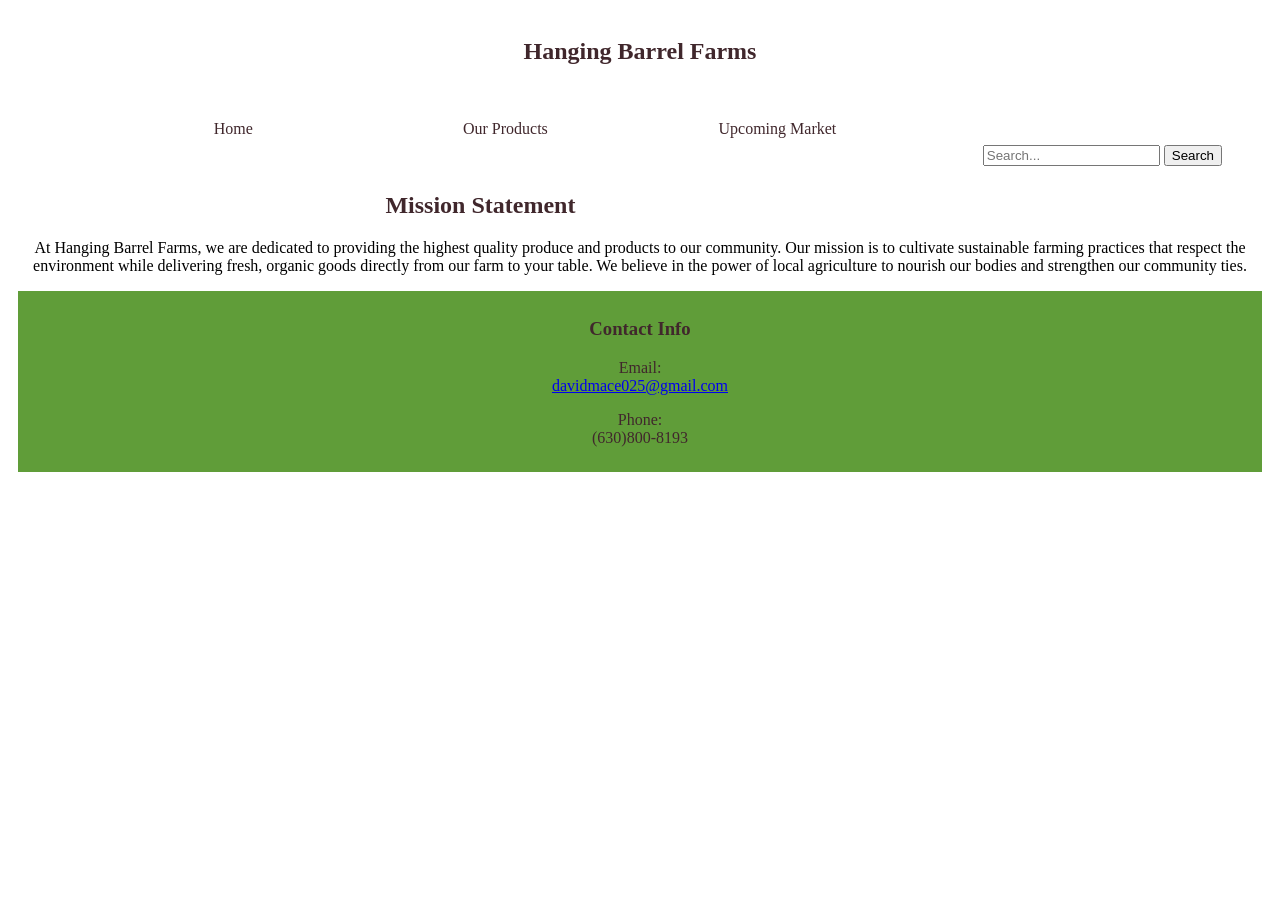
==== pages/products.html @ ac1175e6 "HBF" ====
<!DOCTYPE html>
<html lang="en">
<head>
    <meta charset="UTF-8">
    <meta name="viewport" content="width=device-width, initial-scale=1.0">
    <title>Hanging Barrel Farms</title>
    <link rel="stylesheet" href="../styles/style.css">
    <link href="../styles/medium.css" rel="stylesheet" type="text/css" media="screen and (min-width: 641px)">
    <link href="../styles/large.css" rel="stylesheet" type="text/css" media="screen and (min-width: 1024px)">
    
</head>
<body>

     <article class="navbar">
        <header>
        
            <h1>Hanging Barrel Farms</h1>
            <div class="search-bar">
                <form action="" class="search-form">
                    <input type="text" placeholder="Search..." name="search">
                    <button type="submit">Search</button>
            </div>

           <nav class="navbar">
            <ul>
                <li><a href="home.html" target="_blank">Home</a></li>
                <li><a href="products.html"target="_blank">Our Products</a></li>
                <li><a href="upcoming market.html"target="_blank">Upcoming Market</a></li>
            </ul>
            
        </nav>
        
        </header> 
        <h2> Mission Statement</h2>
        <p>
            At Hanging Barrel Farms, we are dedicated to providing the highest quality produce and products to our community. Our mission is to cultivate sustainable farming practices that respect the environment while delivering fresh, organic goods directly from our farm to your table. We believe in the power of local agriculture to nourish our bodies and strengthen our community ties.
        </p>
    <footer> <h3 class="widget-title" id="contact-us">Contact Info</h3>
             <p>Email:<br><a href="mailto:support@example.com">davidmace025@gmail.com</a></p>
             <p>Phone:<br>(630)800-8193</p> 
    </footer>
</body>
</html>
---- styles/style.css ----
.navbar{
    padding: 10px;
    text-align: center;
    
}
nav ul {
    text-align:center;
    list-style: none;
    margin-bottom:15px;
}
nav ul {
    text-align:center;
    list-style: none;
    margin-bottom:15px;
}

nav li {
   display: inline-block;
}
nav a {
    padding:9px;
    display: block;
    width: 250px;
    text-decoration: none;
    color:#40272c; 
   
   
    
}
nav a:hover {
    background-color: #609D39;
}

.search-bar {
    float:right;
    width: auto;
    margin-top: 20px;
    padding: 40px;
    border-radius: 8px;
    
   }


footer{
    color:#40272c;
    padding:9px;
    background-color:#609D39;
    clear:both;

}
h1{
    color:#40272c;
}
h2{
    color: #40272c;
    text-align: center;}
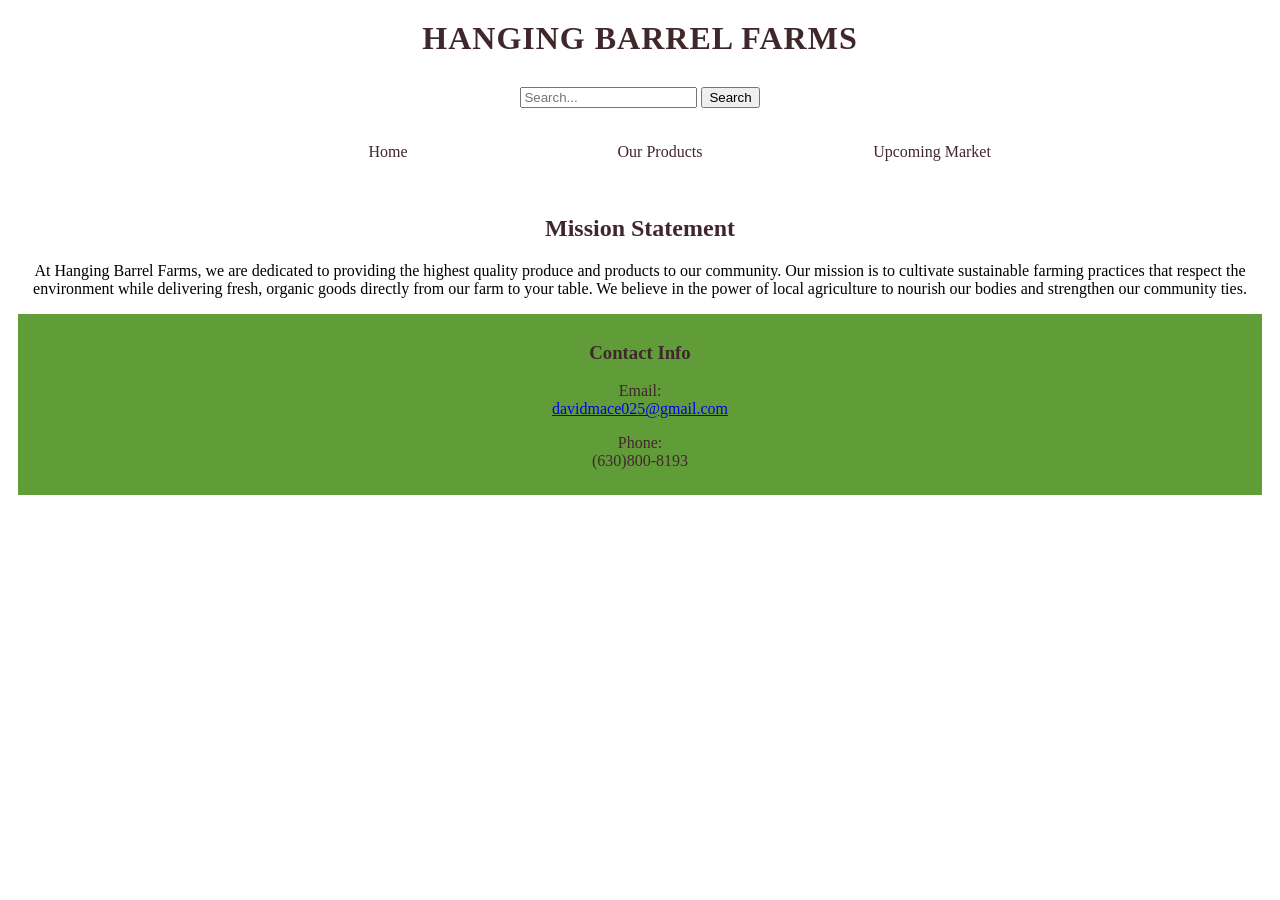
==== commit 8fa72eca: "update" ====
--- a/pages/products.html
+++ b/pages/products.html
@@ -10,16 +10,14 @@
     
 </head>
 <body>
-
+    <h1>Hanging Barrel Farms</h1>
      <article class="navbar">
         <header>
         
-            <h1>Hanging Barrel Farms</h1>
-            <div class="search-bar">
-                <form action="" class="search-form">
-                    <input type="text" placeholder="Search..." name="search">
-                    <button type="submit">Search</button>
-            </div>
+            
+                <search class= "search">
+                <input type="text" placeholder="Search...">
+                <button type="submit">Search</button>
 
            <nav class="navbar">
             <ul>
--- a/styles/style.css
+++ b/styles/style.css
@@ -1,12 +1,14 @@
 .navbar{
     padding: 10px;
     text-align: center;
+    
     
 }
 nav ul {
     text-align:center;
     list-style: none;
     margin-bottom:15px;
+    
 }
 nav ul {
     text-align:center;
@@ -16,13 +18,16 @@
 
 nav li {
    display: inline-block;
+   
 }
 nav a {
     padding:9px;
     display: block;
     width: 250px;
     text-decoration: none;
-    color:#40272c; 
+    color:#40272c;  
+    border-radius: 10px;
+
    
    
     
@@ -37,6 +42,7 @@
     margin-top: 20px;
     padding: 40px;
     border-radius: 8px;
+   
     
    }
 
@@ -46,12 +52,32 @@
     padding:9px;
     background-color:#609D39;
     clear:both;
+    text-align: center;
+    position: relative;
+    
 
 }
 h1{
-    color:#40272c;
+    color:#40272c; 
+    text-align: center;
+    font-size: 2em;
+    margin-top: 20px;
+    margin-bottom: 20px;
+    text-transform: uppercase;
+    letter-spacing: 1px;
 }
 h2{
     color: #40272c;
-    text-align: center;}
+    text-align: center;
+    font-size: 1.5em;
+    margin-top: 20px;
+    margin-bottom: 20px;
+    
+}
 
+.info{
+    text-align: center;
+    margin: 20px auto;
+    padding: 20px;
+    border-radius: 10px;
+}
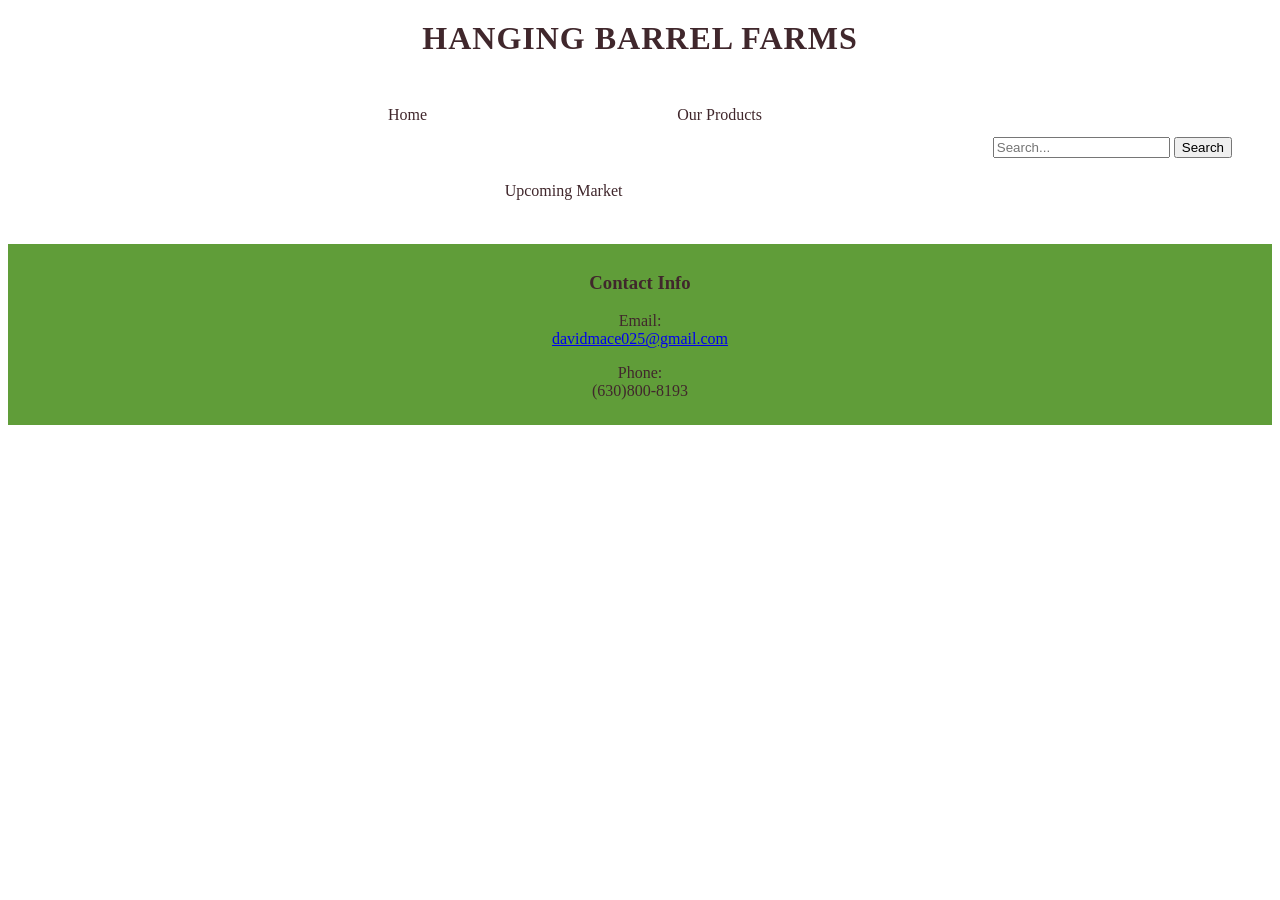
==== commit e8f15819: "working 1110 am" ====
--- a/pages/products.html
+++ b/pages/products.html
@@ -1,41 +1,41 @@
 <!DOCTYPE html>
-<html lang="en">
-<head>
-    <meta charset="UTF-8">
-    <meta name="viewport" content="width=device-width, initial-scale=1.0">
-    <title>Hanging Barrel Farms</title>
-    <link rel="stylesheet" href="../styles/style.css">
-    <link href="../styles/medium.css" rel="stylesheet" type="text/css" media="screen and (min-width: 641px)">
-    <link href="../styles/large.css" rel="stylesheet" type="text/css" media="screen and (min-width: 1024px)">
+    <html lang="en">
+    <head>
+        <meta charset="UTF-8">
+        <meta name="viewport" content="width=device-width, initial-scale=1.0">
+        <title>Hanging Barrel Farms</title>
+        <link rel="stylesheet" href="../styles/style.css">
+
+        
+    </head>
+    <body>
+        
+        
+            <header>
+                <h1>Hanging Barrel Farms</h1>
+                    <div id="search">
+                    <input type="text" placeholder="Search...">
+                    <button type="submit">Search</button>
+                
+                    </div>
+
+            
+                    <nav id="navbar">
+                        <ul>
+                            <li><a href="index.html" target="_blank">Home</a></li>
+                            <li><a href="products.html"target="_blank">Our Products</a></li>
+                            <li><a href="upcoming market.html"target="_blank">Upcoming Market</a></li>
+                        </ul>
+                
+                    </nav>
+                
     
-</head>
-<body>
-    <h1>Hanging Barrel Farms</h1>
-     <article class="navbar">
-        <header>
+        <footer> 
+            <h3 class="info" id="contact-us">Contact Info</h3>
+                <p>Email:<br><a href="mailto:support@example.com">davidmace025@gmail.com</a></p>
+                <p>Phone:<br>(630)800-8193</p> 
+        </footer>
+
         
-            
-                <search class= "search">
-                <input type="text" placeholder="Search...">
-                <button type="submit">Search</button>
-
-           <nav class="navbar">
-            <ul>
-                <li><a href="home.html" target="_blank">Home</a></li>
-                <li><a href="products.html"target="_blank">Our Products</a></li>
-                <li><a href="upcoming market.html"target="_blank">Upcoming Market</a></li>
-            </ul>
-            
-        </nav>
-        
-        </header> 
-        <h2> Mission Statement</h2>
-        <p>
-            At Hanging Barrel Farms, we are dedicated to providing the highest quality produce and products to our community. Our mission is to cultivate sustainable farming practices that respect the environment while delivering fresh, organic goods directly from our farm to your table. We believe in the power of local agriculture to nourish our bodies and strengthen our community ties.
-        </p>
-    <footer> <h3 class="widget-title" id="contact-us">Contact Info</h3>
-             <p>Email:<br><a href="mailto:support@example.com">davidmace025@gmail.com</a></p>
-             <p>Phone:<br>(630)800-8193</p> 
-    </footer>
-</body>
-</html>+    </body>
+    </html>
--- a/styles/style.css
+++ b/styles/style.css
@@ -1,23 +1,31 @@
-.navbar{
-    padding: 10px;
+
+
+
+#navbar{
+    padding: 0px;
     text-align: center;
+    margin: auto;
+    width: 80%;
+   
+   
     
     
 }
 nav ul {
-    text-align:center;
     list-style: none;
     margin-bottom:15px;
     
 }
-nav ul {
-    text-align:center;
-    list-style: none;
-    margin-bottom:15px;
-}
+
 
 nav li {
-   display: inline-block;
+    display: inline-block;
+    margin:  10px;
+    padding: 10px;
+ 
+
+
+ 
    
 }
 nav a {
@@ -27,6 +35,7 @@
     text-decoration: none;
     color:#40272c;  
     border-radius: 10px;
+  
 
    
    
@@ -36,12 +45,15 @@
     background-color: #609D39;
 }
 
-.search-bar {
+#search {
     float:right;
     width: auto;
     margin-top: 20px;
     padding: 40px;
     border-radius: 8px;
+    
+   
+
    
     
    }
@@ -75,9 +87,34 @@
     
 }
 
-.info{
-    text-align: center;
+
+.ms{
     margin: 20px auto;
     padding: 20px;
     border-radius: 10px;
+    text-align: center;
+  
 }
+.vs{
+    margin: 20px auto;
+    padding: 20px;
+    border-radius: 10px;
+    text-align: center;
+  
+}
+
+#background {
+    background-image: url('../images/barn.jpg');
+    background-size: cover;
+    background-position: center;
+    height: 100vh;
+    width: 100%;
+    position: relative;
+    margin: 10px;
+    padding: 20px;
+    background-attachment: fixed;   
+    background-repeat: no-repeat;
+   
+    
+}
+
